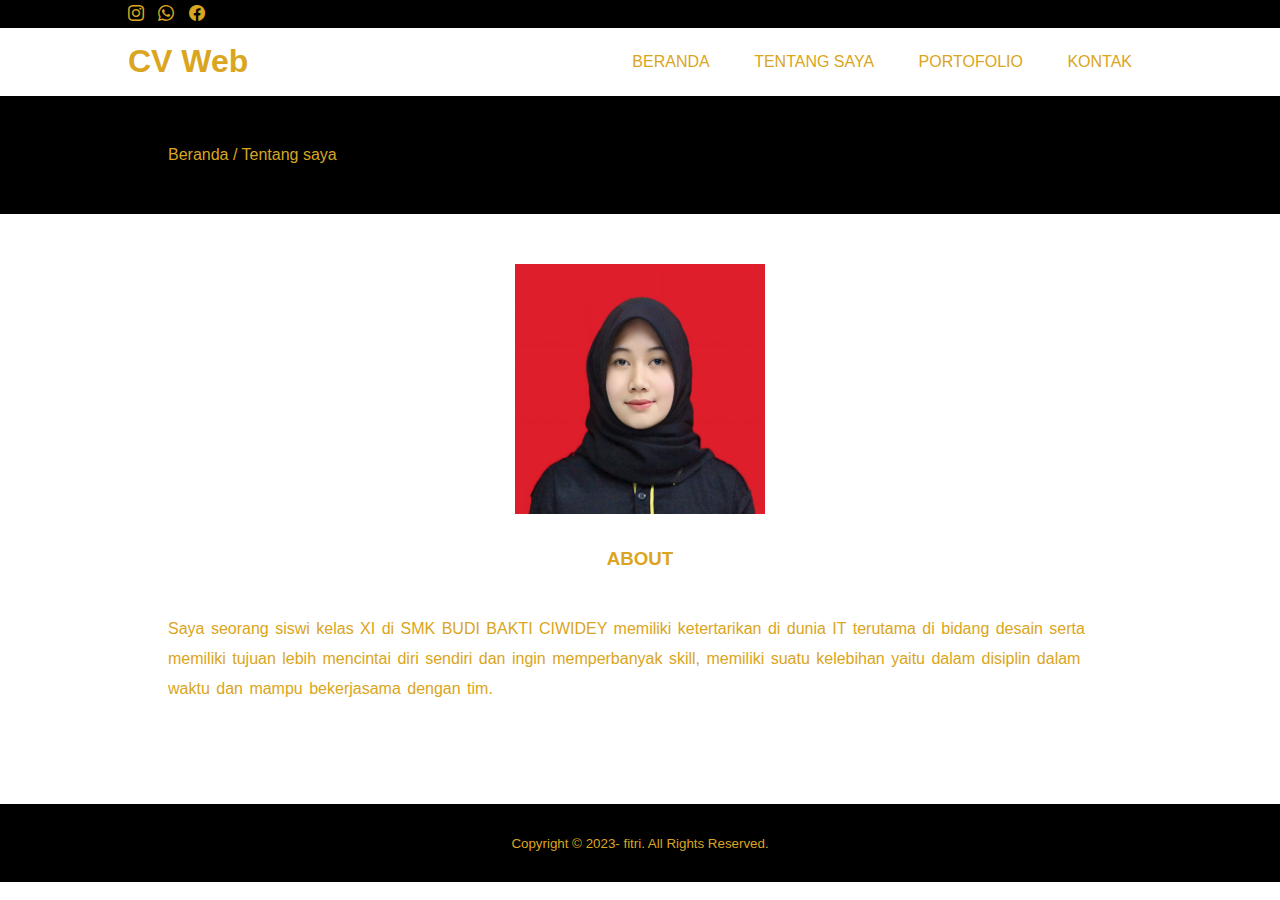
==== about.html @ 8d7531ee "123" ====
<!DOCTYPE html>
<html>
  <head>
    <meta charset="UTF-8">
    <meta name="viewport" content="width=deviice-width, initial-scale=1">
    <title>Ai Fitriani</title>
    <link rel="stylesheet" type="text/css" href="styles.css">
    <link rel="stylesheet" type="text/css" href=""><link rel="stylesheet" href="https://cdn.jsdelivr.net/npm/bootstrap-icons@1.10.3/font/bootstrap-icons.css">
  </head>
  <body>
    
  </div>
</div>
    <!--header-->
    <div class="medsos">
      <div class="container">
        <ul>
          <li><a href=" https://instagram.com/fitriihiw?igshid=ZDdkNTZiNTM="><i class="bi bi-instagram"></i></a></li>
          <li><a href="https://wa.me/qr/5W6P3LEXB4QHJ1"><i class="bi bi-whatsapp"></i></a></li>
          <li><a href="https://web.facebook.com/profile.php?id=100090916969667"><i class="bi bi-facebook"></i></a><li>
      </div>
    </div>
    <header>
      <div class="container">
      <h1><a href="index.html">CV Web</a></h1>
      <ul>
        <li class="active"><a href="index.html">BERANDA</a></li>
        <li><a href="about.html">TENTANG SAYA</a></li>
        <li><a href="profil.html">PORTOFOLIO</a></li>
        <li><a href="contact.html">KONTAK</a></li>

      </ul>
    </div>
    </header>

    <!--label-->
    <section class="label">
<div class="container">
    <p>Beranda / Tentang saya</p>
  </div>
</section>

    

<!--about-->
<section class="about">
  <div class="container">
    <div class="image">
      <img src="my photo.jpg"
       width="250"
       height="250"
       >
      
    </div>

    <h3>ABOUT</h3>
    
    <p>Saya seorang siswi kelas XI di SMK BUDI BAKTI CIWIDEY memiliki ketertarikan di dunia IT terutama di bidang desain serta memiliki<strong> tujuan </strong> lebih mencintai diri sendiri dan ingin memperbanyak skill, memiliki suatu <strong> kelebihan </strong>yaitu dalam disiplin dalam waktu dan mampu bekerjasama dengan tim.</p>
    
  </div>
</section>


<!--footer-->
<footer>
<div class="container">
  <small>Copyright &copy; 2023- fitri. All Rights Reserved.</small>
</div>
</footer>



</script>
  </body>
</html>
---- styles.css ----
*{
  padding: 0;
  margin: 0;
  font-family: sans-serif;
}


a{
  color: inherit;
  text-decoration: none;
}

.medsos{
  padding:5px 0;
  background-color:black;
}

.medsos ul li{
  display: inline-block;
  color: goldenrod;
  margin-right: 10px;
}

.container{
  width: 80%;
  margin: auto;
  color:goldenrod ;
  font-weight: lighter;
  
 

}

.container:after{
  content:'';
  display: block;
  clear: both;
}

header h1{
  float: left;
  padding: 15px 0;
}

header ul{
  float: right;
}

header ul li{
  display: inline-block;
}

header ul li a{
  padding: 25px 20px;
  display: inline-block;
}

header ul li a:hover{
background-color:black;
color:goldenrod;
}

.active{
color: goldenrod;
}

.banner{
  height: 68vh;
  border: 1px solid;
  background-image:url('./pictures.jpeg') ;
  background-size: cover;
  position: relative;
  display: flex;
  justify-content:center ;
  align-items: center;
  font-size: 30px;
  }

.banner:after{
  content: '';
  display: block;
  position: absolute;
  top: 0;
  left: 0;
  right: 0;
  bottom: 0;
  background-color:  rgba(39, 39, 46, 0.63);
}

.banner h2{
  z-index: 1;
  padding: 20px 25px;
  border: 3px solid black;
}

section{
  padding:50px;
}


span{
  color:goldenrod;
}

section h3{
  text-align: center;
  padding: 20px 0;
  margin-bottom: 20px;
  color: goldenrod;
}

.about,
.profil{
  padding-bottom: 100px;
}

.about{
  
  word-spacing: 2px;
  line-height: 30px;
  
}

.profil{
text-align: center;
word-spacing: 2px;
  line-height: 30px;
  color: goldenrod;

}

footer{
  padding: 30px 0;
  background-color: black;
  text-align: center;
}

.label{
  background-color: black;
}

.image{
  text-align: center;
}

x{
  color: goldenrod;
}
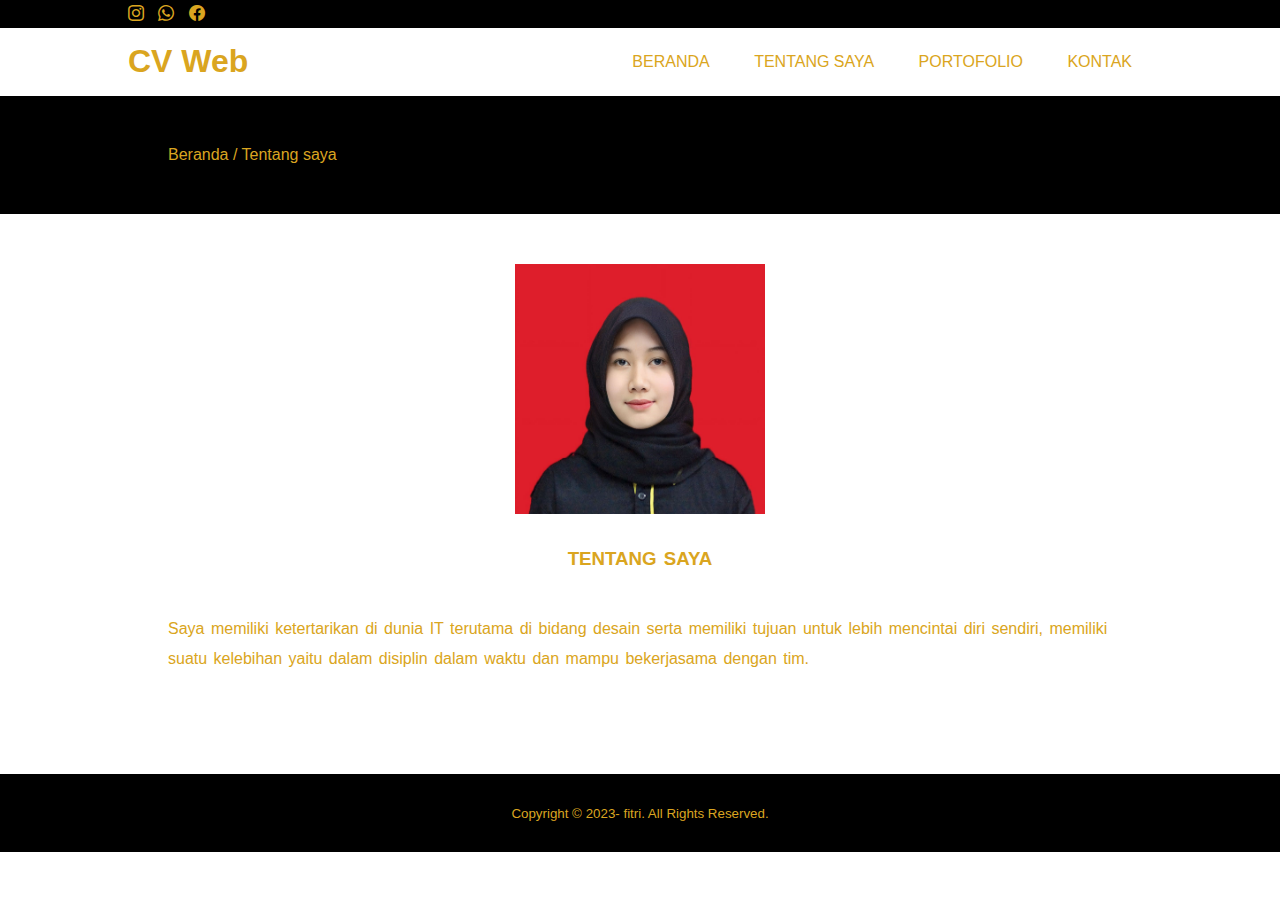
==== commit 8d399612: "cv web fitri" ====
--- a/about.html
+++ b/about.html
@@ -53,9 +53,9 @@
       
     </div>
 
-    <h3>ABOUT</h3>
+    <h3>TENTANG SAYA</h3>
     
-    <p>Saya seorang siswi kelas XI di SMK BUDI BAKTI CIWIDEY memiliki ketertarikan di dunia IT terutama di bidang desain serta memiliki<strong> tujuan </strong> lebih mencintai diri sendiri dan ingin memperbanyak skill, memiliki suatu <strong> kelebihan </strong>yaitu dalam disiplin dalam waktu dan mampu bekerjasama dengan tim.</p>
+    <p>Saya memiliki ketertarikan di dunia IT terutama di bidang desain serta memiliki<strong> tujuan</strong> untuk lebih mencintai diri sendiri, memiliki suatu <strong> kelebihan </strong>yaitu dalam disiplin dalam waktu dan mampu bekerjasama dengan tim.</p>
     
   </div>
 </section>
